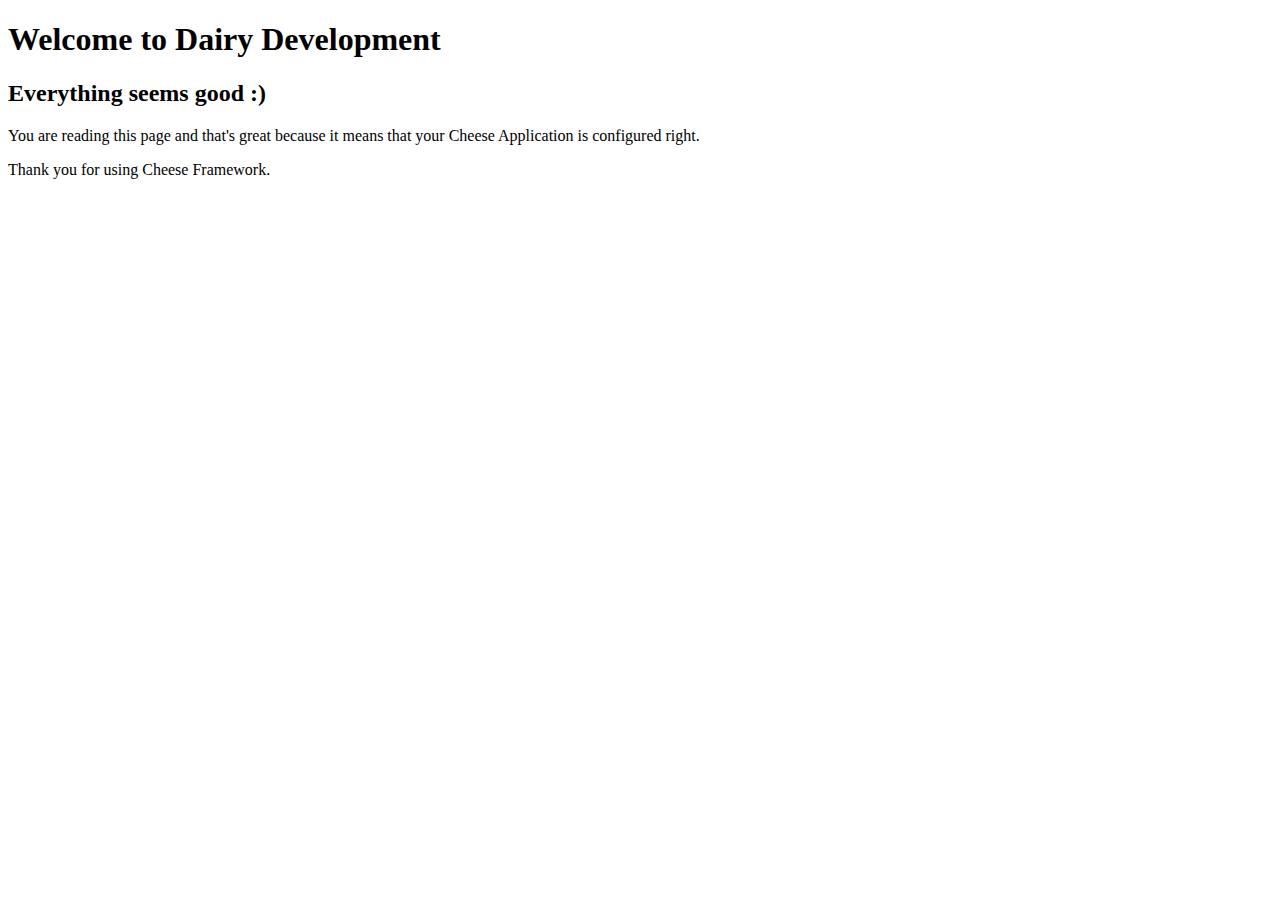
==== web/index.html @ 0d3f4d93 "first commit" ====
<!DOCTYPE html>
<html>
<head>
<title>Cheese Application</title>
</head>
<body>

<h1>Welcome to Dairy Development</h1>
<h2>Everything seems good :)</h2>
<p>You are reading this page and that's great because it means that your Cheese Application is configured right.</p>
<p>Thank you for using Cheese Framework.</p>

</body>
</html>
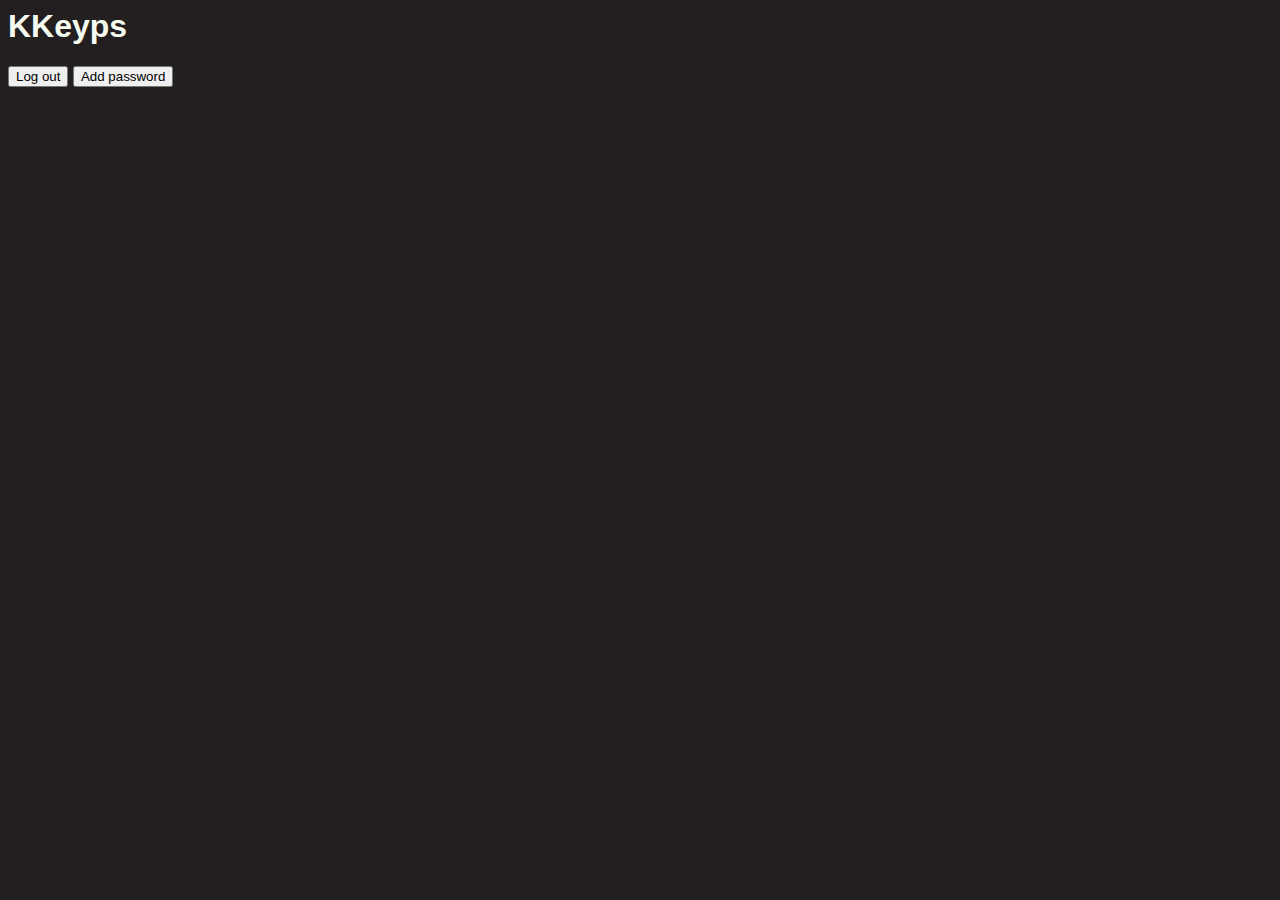
==== commit 0ca5a493: "basics done" ====
--- a/web/index.html
+++ b/web/index.html
@@ -1,14 +1,71 @@
-<!DOCTYPE html>
-<html>
+<html lang="cs">
 <head>
-<title>Cheese Application</title>
+    <title>KKeyps</title>
+    <meta charset="utf-8">
+    <meta name="viewport" content="width=device-width, initial-scale=1">
+
+    <!-- ROOT STYLES -->
+    <link rel="stylesheet" href="styles/style.css">
+    <link rel="stylesheet" href="styles/color.css">
+
+    <!-- EXTERNAL STYLES -->
+    <link rel="stylesheet" href="https://kubaboi.github.io/CheeseFramework/public/styles/alertStyle.css">
+    <link rel="icon" href="favicon.ico" type="image/x-icon">
 </head>
 <body>
 
-<h1>Welcome to Dairy Development</h1>
-<h2>Everything seems good :)</h2>
-<p>You are reading this page and that's great because it means that your Cheese Application is configured right.</p>
-<p>Thank you for using Cheese Framework.</p>
+<h1>KKeyps</h1>
+<button onclick="logout()">Log out</button>
+<button onclick="addPassword()">Add password</button>
+<br>
+<table id="passTable"></table>
+
+<div id="addPassDiv">
+    <table>
+        <tr>
+            <td>Web:</td>
+            <td><input id="webInp" type="text" placeholder="Web"></input></td>
+        </tr>
+        <tr>
+            <td>User name:</td>
+            <td><input id="userNameInp" type="text" placeholder="User Name"></input></td>
+        </tr>
+        <tr>
+            <td>Password:</td>
+            <td><input id="passInp" type="password" placeholder="Password"></input></td>
+            <td><button onclick="randomPass()">Generate random</button></td>
+        </tr>
+    </table>
+    <br><br>
+    <button onclick="createPassword()">Save password</button>
+    <button onclick="closeAddPassword()">Close</button>
+</div>
+
+<!-- EXTERNAL SCRIPTS -->
+<script src="https://kubaboi.github.io/CheeseFramework/public/scripts/time.js"></script>
+<script src="https://kubaboi.github.io/CheeseFramework/public/scripts/communication.js"></script>
+<script src="https://kubaboi.github.io/CheeseFramework/public/scripts/cookies.js"></script>
+<script src="https://kubaboi.github.io/CheeseFramework/public/scripts/alerts.js"></script>
+<script src="https://kubaboi.github.io/CheeseFramework/public/scripts/elementManager.js"></script>
+<script src="https://kubaboi.github.io/CheeseFramework/public/scripts/tableBuilder.js"></script> 
+<script src="https://kubaboi.github.io/CheeseFramework/public/scripts/autoComplete.js"></script> 
+<script src="https://kubaboi.github.io/CheeseFramework/public/scripts/arrays.js"></script> 
+
+<!-- CUSTOM -->
+<script src="scripts/customs/loading.js"></script>
+
+<!-- API CONTROLLERS -->
+<script src="scripts/apiControllers/passManager.js"></script>
+
+<!-- AUTHORIZATION -->
+<script src="scripts/authorization/loginScript.js"></script>
+
+<!-- BUILDERS -->
+<script src="scripts/builders/passTableBuilder.js"></script>
+
+<!-- START -->
+<script src="scripts/inits/variables.js"></script>
+<script src="scripts/inits/start.js"></script>
 
 </body>
 </html>--- a/web/styles/style.css
+++ b/web/styles/style.css
@@ -0,0 +1,26 @@
+body {
+    color: var(--main-text-color);
+    background-color: var(--main-color);
+    font-family: Arial, Helvetica, sans-serif;
+}
+
+table {
+    width: 50%;
+    margin: auto;
+}
+
+td {
+    background-color: var(--light-color);
+}
+
+#addPassDiv {
+    position: fixed;
+    top: 20%;
+    left: 35%;
+    width: 350px;
+    height: 180px;
+    background-color: var(--main-color);
+    border: solid;
+    border-color: var(--main-text-color);
+    visibility: hidden;
+}--- a/web/styles/color.css
+++ b/web/styles/color.css
@@ -0,0 +1,21 @@
+:root {
+    --main-color: #231f20;
+    --main-text-color: #f5fbef;
+    --light-color: #4e4e4e;
+    --lighter-color: #505050;
+    
+    --secondary-color: #693b40;
+    --secondary-light-color: #3a3a3a;
+
+    /* alerts */
+    --ok-color: #4d974d;
+    --ok-light-color: #2f7c2f;
+    --wrong-color: #9e3a3a;
+    --wrong-light-color: #8b1c1c;
+
+    /* badges */
+    --pending: #db9d47;
+    --checked: #3aafb9;
+    --registered: #1a936f;
+    --need-visa: #9e3a3a;
+}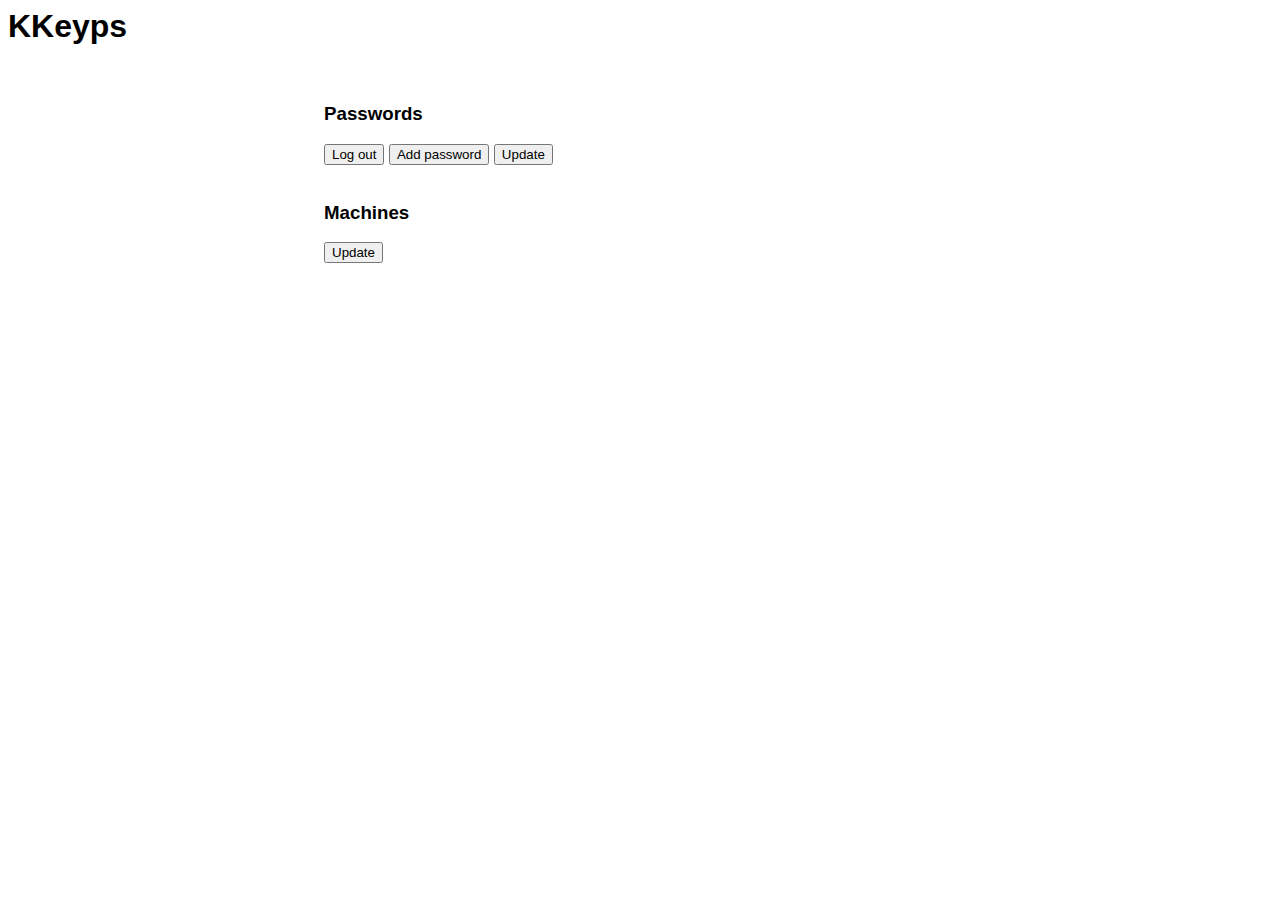
==== commit b423813c: "debug" ====
--- a/web/index.html
+++ b/web/index.html
@@ -15,10 +15,20 @@
 <body>
 
 <h1>KKeyps</h1>
-<button onclick="logout()">Log out</button>
-<button onclick="addPassword()">Add password</button>
 <br>
-<table id="passTable"></table>
+<div class="contentDiv">
+    <h3>Passwords</h3>
+    <button onclick="logout()">Log out</button>
+    <button onclick="addPassword()">Add password</button>
+    <button onclick="buildPassTable()">Update</button>
+    <br><br>
+    <table id="passTable"></table>
+
+    <h3>Machines</h3>
+    <button onclick="buildMachinesTable()">Update</button>
+    <br><br>
+    <table id="machinesTable"></table>
+</div>
 
 <div id="addPassDiv">
     <table>
@@ -42,14 +52,7 @@
 </div>
 
 <!-- EXTERNAL SCRIPTS -->
-<script src="https://kubaboi.github.io/CheeseFramework/public/scripts/time.js"></script>
-<script src="https://kubaboi.github.io/CheeseFramework/public/scripts/communication.js"></script>
-<script src="https://kubaboi.github.io/CheeseFramework/public/scripts/cookies.js"></script>
-<script src="https://kubaboi.github.io/CheeseFramework/public/scripts/alerts.js"></script>
-<script src="https://kubaboi.github.io/CheeseFramework/public/scripts/elementManager.js"></script>
-<script src="https://kubaboi.github.io/CheeseFramework/public/scripts/tableBuilder.js"></script> 
-<script src="https://kubaboi.github.io/CheeseFramework/public/scripts/autoComplete.js"></script> 
-<script src="https://kubaboi.github.io/CheeseFramework/public/scripts/arrays.js"></script> 
+<script src="https://kubaboi.github.io/CheeseFramework/public/scripts/cheese.js"></script>
 
 <!-- CUSTOM -->
 <script src="scripts/customs/loading.js"></script>
@@ -62,6 +65,7 @@
 
 <!-- BUILDERS -->
 <script src="scripts/builders/passTableBuilder.js"></script>
+<script src="scripts/builders/machinesTableBuilder.js"></script>
 
 <!-- START -->
 <script src="scripts/inits/variables.js"></script>
--- a/web/styles/style.css
+++ b/web/styles/style.css
@@ -5,12 +5,23 @@
 }
 
 table {
+    width: 100%;
+    background-color: var(--light-color);
+    border-collapse: collapse;
+}
+
+tr:nth-child(even) {
+    background-color: var(--main-color);
+}
+
+.passTd {
+    min-width: 210px;
+}
+
+.contentDiv {
+    position: relative;
     width: 50%;
     margin: auto;
-}
-
-td {
-    background-color: var(--light-color);
 }
 
 #addPassDiv {
@@ -23,4 +34,11 @@
     border: solid;
     border-color: var(--main-text-color);
     visibility: hidden;
+}
+
+#menuDiv {
+    position: fixed;
+    left: 0;
+    top: 50px;
+    margin: 20px;
 }